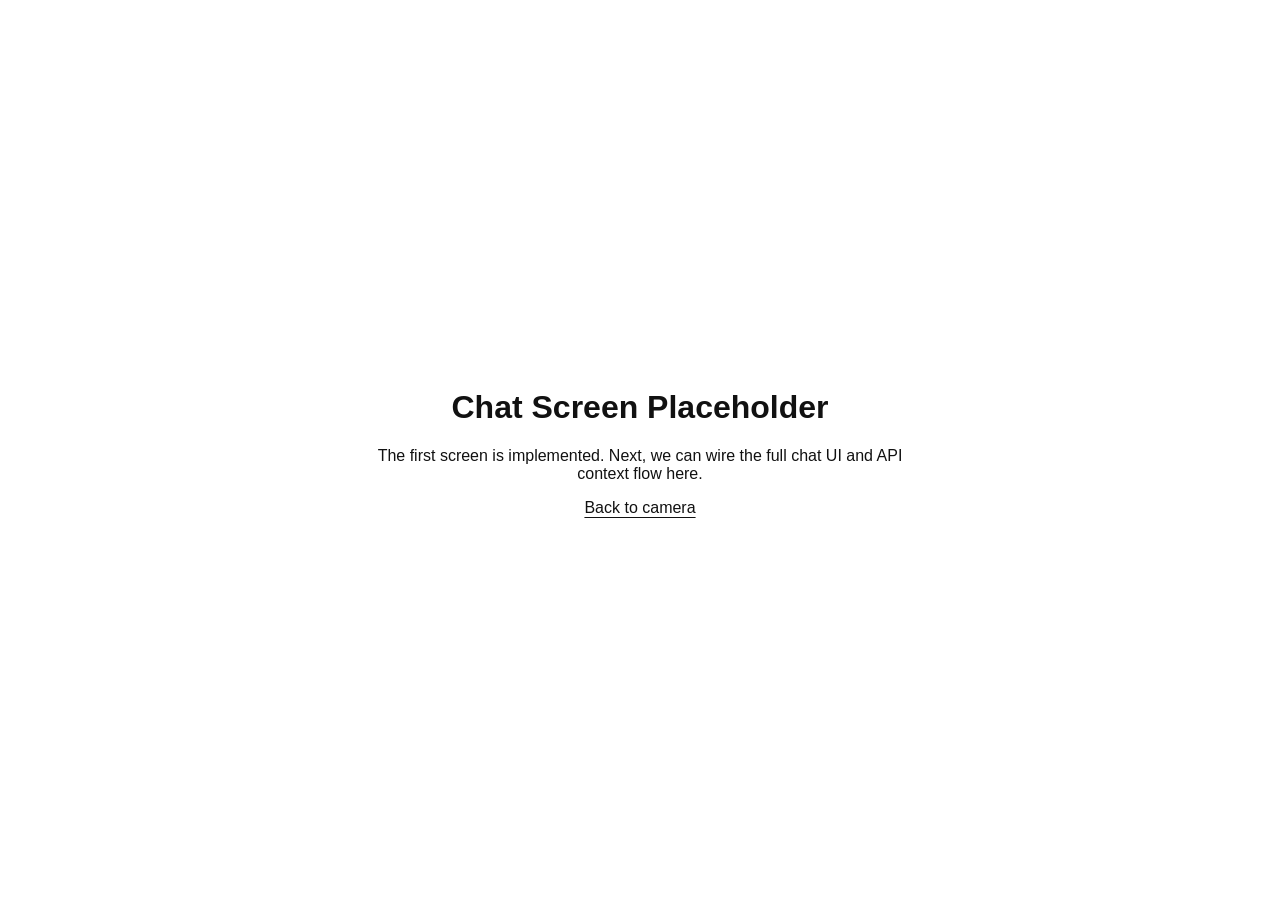
==== chat.html @ 19b2e609 "Initial MVP" ====
<!doctype html>
<html lang="en">
<head>
  <meta charset="UTF-8" />
  <meta name="viewport" content="width=device-width, initial-scale=1.0" />
  <title>Project O - Chat</title>
  <style>
    body {
      margin: 0;
      min-height: 100vh;
      display: grid;
      place-items: center;
      font-family: -apple-system, BlinkMacSystemFont, "Segoe UI", sans-serif;
      background: #fff;
      color: #111;
    }

    a {
      color: inherit;
      text-underline-offset: 4px;
    }

    main {
      padding: 24px;
      max-width: 560px;
      text-align: center;
    }
  </style>
</head>
<body>
  <main>
    <h1>Chat Screen Placeholder</h1>
    <p>The first screen is implemented. Next, we can wire the full chat UI and API context flow here.</p>
    <p><a href="./index.html">Back to camera</a></p>
  </main>
</body>
</html>
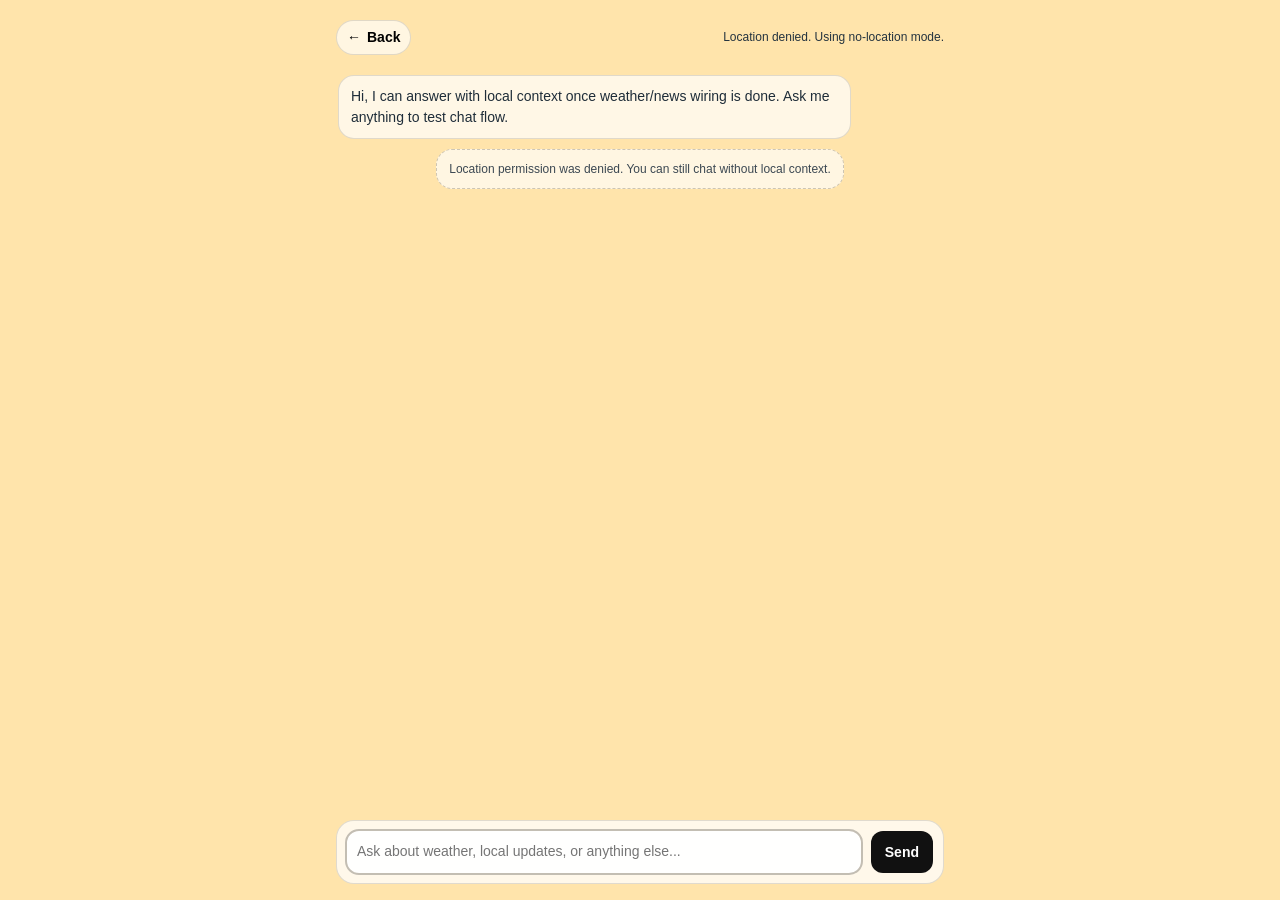
==== commit 11a6fc4c: "new" ====
--- a/chat.html
+++ b/chat.html
@@ -4,34 +4,34 @@
   <meta charset="UTF-8" />
   <meta name="viewport" content="width=device-width, initial-scale=1.0" />
   <title>Project O - Chat</title>
-  <style>
-    body {
-      margin: 0;
-      min-height: 100vh;
-      display: grid;
-      place-items: center;
-      font-family: -apple-system, BlinkMacSystemFont, "Segoe UI", sans-serif;
-      background: #fff;
-      color: #111;
-    }
-
-    a {
-      color: inherit;
-      text-underline-offset: 4px;
-    }
-
-    main {
-      padding: 24px;
-      max-width: 560px;
-      text-align: center;
-    }
-  </style>
+  <link rel="stylesheet" href="./styles.css" />
 </head>
 <body>
-  <main>
-    <h1>Chat Screen Placeholder</h1>
-    <p>The first screen is implemented. Next, we can wire the full chat UI and API context flow here.</p>
-    <p><a href="./index.html">Back to camera</a></p>
+  <main class="chat-screen" aria-label="Local context chat screen">
+    <header class="chat-header">
+      <a class="chat-back" href="./index.html" aria-label="Back to camera">
+        <span aria-hidden="true">&larr;</span>
+        <span>Back</span>
+      </a>
+      <p id="locationStatus" class="location-status">Detecting location...</p>
+    </header>
+
+    <section id="chatMessages" class="chat-messages" aria-live="polite"></section>
+
+    <form id="chatForm" class="chat-form" autocomplete="off">
+      <label class="sr-only" for="chatInput">Ask about local weather and news</label>
+      <input
+        id="chatInput"
+        class="chat-input"
+        type="text"
+        maxlength="500"
+        placeholder="Ask about weather, local updates, or anything else..."
+        required
+      />
+      <button id="chatSend" class="chat-send" type="submit">Send</button>
+    </form>
   </main>
+
+  <script src="./chat.js"></script>
 </body>
 </html>
--- a/styles.css
+++ b/styles.css
@@ -0,0 +1,315 @@
+* {
+  box-sizing: border-box;
+}
+
+:root {
+  --bg: #ffe4ab;
+  --black: #000000;
+  --card-border: rgba(0, 0, 0, 0.12);
+  --bubble: #000000;
+  --bubble-text: #ffffff;
+  --ink: #3c4852;
+  --glow: rgba(0, 0, 0, 0.16);
+}
+
+html,
+body {
+  margin: 0;
+  width: 100%;
+  min-height: 100%;
+  background: var(--bg);
+  overflow-x: hidden;
+  overflow-y: auto;
+  font-family: Inter, Arial, sans-serif;
+}
+
+body {
+  min-height: 100vh;
+}
+
+.screen {
+  position: relative;
+  width: 100vw;
+  min-height: 100dvh;
+  background: var(--bg);
+  overflow-x: hidden;
+  overflow-y: auto;
+}
+
+.camera-feed {
+  width: 100%;
+  height: 100%;
+  object-fit: cover;
+  display: block;
+  transform: scaleX(-1);
+}
+
+.camera-fallback {
+  position: absolute;
+  left: 50%;
+  bottom: 16px;
+  transform: translateX(-50%);
+  padding: 10px 12px;
+  border-radius: 12px;
+  background: rgba(0, 0, 0, 0.72);
+  color: #fff;
+  font-size: 13px;
+}
+
+.detect-status {
+  position: absolute;
+  left: 12px;
+  top: 12px;
+  margin: 0;
+  padding: 6px 10px;
+  border-radius: 999px;
+  background: rgba(0, 0, 0, 0.62);
+  color: #ffffff;
+  font-size: 12px;
+  line-height: 1;
+  letter-spacing: 0.01em;
+}
+
+.viewport {
+  position: absolute;
+  inset: 0;
+  min-height: 100%;
+  display: flex;
+  justify-content: center;
+  align-items: flex-start;
+}
+
+.artboard {
+  position: relative;
+  width: 402px;
+  height: 874px;
+  transform: scale(var(--artboard-scale, 1));
+  transform-origin: center center;
+}
+
+.tree-layer {
+  position: absolute;
+  inset: 0;
+  pointer-events: none;
+  z-index: 0;
+}
+
+.tree-art {
+  position: absolute;
+  inset: 0;
+  width: 100%;
+  height: 100%;
+  display: block;
+  object-fit: cover;
+  transform: scaleX(-1) rotate(180deg);
+}
+
+.viewport {
+  z-index: 1;
+}
+
+.content-wrap {
+  position: absolute;
+  left: 50%;
+  top: 372px;
+  transform: translateX(-50%);
+  width: 236px;
+  display: flex;
+  flex-direction: column;
+  gap: 24px;
+  align-items: center;
+}
+
+.portrait-card {
+  position: relative;
+  width: 100%;
+  aspect-ratio: 267.75 / 357;
+  border: 1px solid var(--card-border);
+  border-radius: 19.697px;
+  overflow: hidden;
+  background: #101010;
+}
+
+.chat-bubble {
+  width: 100%;
+  min-height: 40px;
+  border: 1px solid var(--card-border);
+  border-radius: 100px;
+  padding: 12px 16px;
+  display: flex;
+  align-items: center;
+  justify-content: space-between;
+  gap: 12px;
+  background: var(--bubble);
+  color: var(--bubble-text);
+  box-shadow: 0 8px 16px var(--glow);
+  font: 400 16px/24px Inter, Arial, sans-serif;
+  cursor: pointer;
+  opacity: 0.45;
+  pointer-events: none;
+  transition: opacity 180ms ease;
+}
+
+.chat-bubble.ready {
+  opacity: 1;
+  pointer-events: auto;
+}
+
+.chat-icon,
+.chat-arrow {
+  width: 24px;
+  height: 24px;
+  flex: 0 0 auto;
+}
+
+.chat-icon img,
+.chat-arrow img {
+  width: 100%;
+  height: 100%;
+  display: block;
+}
+
+.chat-copy {
+  flex: 1 1 auto;
+  white-space: nowrap;
+  overflow: hidden;
+  text-overflow: ellipsis;
+}
+
+@media (max-width: 420px) {
+  .content-wrap {
+    top: 344px;
+    width: min(228px, calc(100vw - 36px));
+  }
+}
+
+@media (max-width: 420px) {
+  .artboard {
+    transform-origin: center center;
+  }
+}
+
+.sr-only {
+  position: absolute;
+  width: 1px;
+  height: 1px;
+  padding: 0;
+  margin: -1px;
+  overflow: hidden;
+  clip: rect(0, 0, 0, 0);
+  white-space: nowrap;
+  border: 0;
+}
+
+.chat-screen {
+  min-height: 100dvh;
+  max-width: 640px;
+  margin: 0 auto;
+  padding: 20px 16px 16px;
+  display: grid;
+  grid-template-rows: auto 1fr auto;
+  gap: 14px;
+}
+
+.chat-header {
+  display: flex;
+  align-items: center;
+  justify-content: space-between;
+  gap: 10px;
+}
+
+.chat-back {
+  display: inline-flex;
+  align-items: center;
+  gap: 6px;
+  text-decoration: none;
+  color: var(--black);
+  font: 600 14px/1.2 Inter, Arial, sans-serif;
+  padding: 8px 10px;
+  border-radius: 999px;
+  border: 1px solid var(--card-border);
+  background: rgba(255, 255, 255, 0.65);
+}
+
+.location-status {
+  margin: 0;
+  color: #24333f;
+  font: 500 12px/1.3 Inter, Arial, sans-serif;
+}
+
+.chat-messages {
+  overflow-y: auto;
+  display: flex;
+  flex-direction: column;
+  gap: 10px;
+  padding: 6px 2px;
+}
+
+.chat-message {
+  max-width: 85%;
+  border-radius: 16px;
+  padding: 10px 12px;
+  font: 400 14px/1.5 Inter, Arial, sans-serif;
+  white-space: pre-wrap;
+}
+
+.chat-message.user {
+  align-self: flex-end;
+  background: #111;
+  color: #fff;
+}
+
+.chat-message.assistant {
+  align-self: flex-start;
+  background: #fff7e6;
+  border: 1px solid var(--card-border);
+  color: #1f2d39;
+}
+
+.chat-message.status {
+  align-self: center;
+  background: rgba(255, 255, 255, 0.65);
+  border: 1px dashed rgba(0, 0, 0, 0.2);
+  color: #3c4852;
+  font-size: 12px;
+}
+
+.chat-form {
+  display: grid;
+  grid-template-columns: 1fr auto;
+  gap: 10px;
+  padding: 10px;
+  border-radius: 18px;
+  border: 1px solid var(--card-border);
+  background: rgba(255, 255, 255, 0.75);
+}
+
+.chat-input {
+  min-height: 42px;
+  border: 0;
+  border-radius: 12px;
+  padding: 8px 10px;
+  color: #1a2731;
+  background: rgba(255, 255, 255, 0.95);
+  font: 400 14px/1.4 Inter, Arial, sans-serif;
+}
+
+.chat-input:focus {
+  outline: 2px solid rgba(17, 17, 17, 0.25);
+}
+
+.chat-send {
+  min-height: 42px;
+  border-radius: 12px;
+  border: 0;
+  padding: 0 14px;
+  background: #111;
+  color: #fff;
+  font: 600 14px/1 Inter, Arial, sans-serif;
+  cursor: pointer;
+}
+
+.chat-send:disabled {
+  opacity: 0.55;
+  cursor: not-allowed;
+}
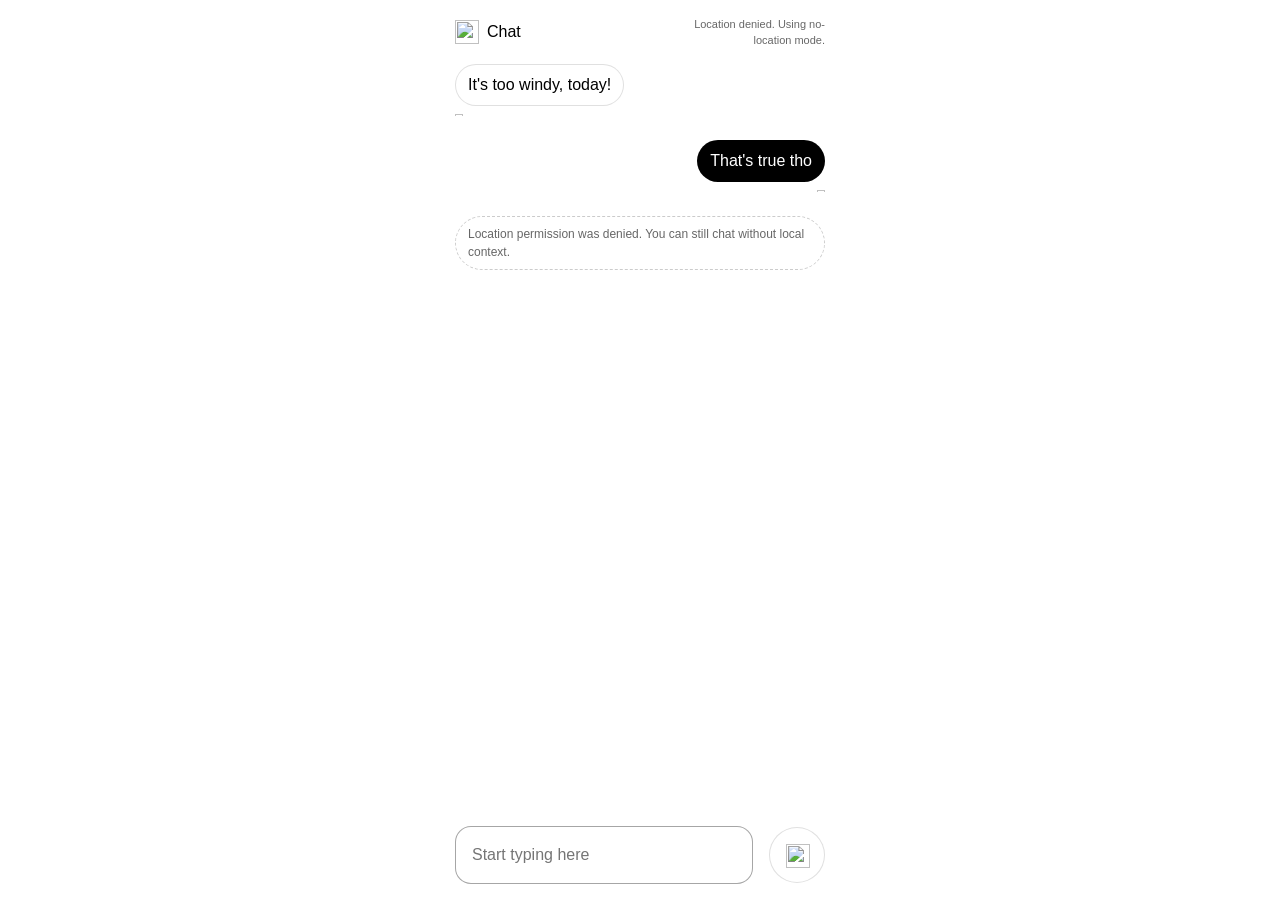
==== commit 76e15a66: "Latest Apr 25 7:44 PM" ====
--- a/chat.html
+++ b/chat.html
@@ -6,12 +6,12 @@
   <title>Project O - Chat</title>
   <link rel="stylesheet" href="./styles.css" />
 </head>
-<body>
+<body class="chat-page">
   <main class="chat-screen" aria-label="Local context chat screen">
     <header class="chat-header">
       <a class="chat-back" href="./index.html" aria-label="Back to camera">
-        <span aria-hidden="true">&larr;</span>
-        <span>Back</span>
+        <img src="https://www.figma.com/api/mcp/asset/7c893e7b-0c57-4ad2-88bd-955a325eb1e5" alt="" aria-hidden="true" />
+        <span>Chat</span>
       </a>
       <p id="locationStatus" class="location-status">Detecting location...</p>
     </header>
@@ -25,10 +25,12 @@
         class="chat-input"
         type="text"
         maxlength="500"
-        placeholder="Ask about weather, local updates, or anything else..."
+        placeholder="Start typing here"
         required
       />
-      <button id="chatSend" class="chat-send" type="submit">Send</button>
+      <button id="chatSend" class="chat-send" type="submit" aria-label="Send message">
+        <img src="https://www.figma.com/api/mcp/asset/ce4f3ebb-6be7-4bb6-afb7-8fd7fcb438fe" alt="" aria-hidden="true" />
+      </button>
     </form>
   </main>
 
--- a/styles.css
+++ b/styles.css
@@ -201,112 +201,158 @@
   border: 0;
 }
 
+.chat-page {
+  background: #ffffff;
+}
+
 .chat-screen {
-  min-height: 100dvh;
-  max-width: 640px;
+  min-height: 100vh;
+  max-width: 402px;
   margin: 0 auto;
-  padding: 20px 16px 16px;
-  display: grid;
-  grid-template-rows: auto 1fr auto;
-  gap: 14px;
+  padding: 0 16px;
+  display: flex;
+  flex-direction: column;
+  justify-content: space-between;
 }
 
 .chat-header {
   display: flex;
   align-items: center;
-  justify-content: space-between;
-  gap: 10px;
+  justify-content: flex-start;
+  gap: 8px;
+  padding: 16px 0;
 }
 
 .chat-back {
   display: inline-flex;
   align-items: center;
-  gap: 6px;
+  gap: 8px;
   text-decoration: none;
-  color: var(--black);
-  font: 600 14px/1.2 Inter, Arial, sans-serif;
-  padding: 8px 10px;
-  border-radius: 999px;
-  border: 1px solid var(--card-border);
-  background: rgba(255, 255, 255, 0.65);
+  color: #000;
+  font: 400 16px/24px Inter, Arial, sans-serif;
+}
+
+.chat-back img {
+  width: 24px;
+  height: 24px;
+  display: block;
 }
 
 .location-status {
   margin: 0;
-  color: #24333f;
-  font: 500 12px/1.3 Inter, Arial, sans-serif;
+  margin-left: auto;
+  color: rgba(0, 0, 0, 0.6);
+  font: 400 11px/16px Inter, Arial, sans-serif;
+  text-align: right;
+  max-width: 150px;
 }
 
 .chat-messages {
   overflow-y: auto;
   display: flex;
   flex-direction: column;
-  gap: 10px;
-  padding: 6px 2px;
-}
-
-.chat-message {
-  max-width: 85%;
+  gap: 24px;
+  padding: 0;
+  flex: 1;
+}
+
+.message-row {
+  display: flex;
+  flex-direction: column;
+  width: 100%;
+}
+
+.message-row.assistant {
+  align-items: flex-start;
+}
+
+.message-row.user {
+  align-items: flex-end;
+}
+
+.chat-chip {
+  border: 1px solid var(--card-border);
+  border-radius: 100px;
+  padding: 8px 12px;
+  font: 400 16px/24px Inter, Arial, sans-serif;
+  white-space: pre-wrap;
+  max-width: 100%;
+}
+
+.chat-chip.assistant {
+  background: #fff;
+  color: #000;
+}
+
+.chat-chip.user {
+  background: #000;
+  color: #fff;
+}
+
+.chat-tail {
+  width: 8px;
+  height: 8px;
+  margin-top: 2px;
+}
+
+.chat-tail img {
+  width: 100%;
+  height: 100%;
+  display: block;
+}
+
+.chat-status {
+  align-self: center;
+  background: #fff;
+  border: 1px dashed rgba(0, 0, 0, 0.2);
+  border-radius: 100px;
+  color: rgba(0, 0, 0, 0.6);
+  padding: 8px 12px;
+  font: 400 12px/18px Inter, Arial, sans-serif;
+  font-size: 12px;
+}
+
+.chat-form {
+  display: flex;
+  align-items: center;
+  gap: 16px;
+  width: 100%;
+  padding: 16px 0;
+}
+
+.chat-input {
+  min-height: 56px;
+  border: 1px solid var(--card-border);
   border-radius: 16px;
-  padding: 10px 12px;
-  font: 400 14px/1.5 Inter, Arial, sans-serif;
-  white-space: pre-wrap;
-}
-
-.chat-message.user {
-  align-self: flex-end;
-  background: #111;
-  color: #fff;
-}
-
-.chat-message.assistant {
-  align-self: flex-start;
-  background: #fff7e6;
-  border: 1px solid var(--card-border);
-  color: #1f2d39;
-}
-
-.chat-message.status {
-  align-self: center;
-  background: rgba(255, 255, 255, 0.65);
-  border: 1px dashed rgba(0, 0, 0, 0.2);
-  color: #3c4852;
-  font-size: 12px;
-}
-
-.chat-form {
+  padding: 16px;
+  color: #000;
+  background: #fff;
+  font: 400 16px/24px Inter, Arial, sans-serif;
+  flex: 1;
+  min-width: 0;
+}
+
+.chat-input:focus {
+  outline: none;
+  border-color: rgba(0, 0, 0, 0.35);
+}
+
+.chat-send {
+  width: 56px;
+  height: 56px;
+  border-radius: 100px;
+  border: 1px solid var(--card-border);
+  padding: 16px;
+  background: #fff;
+  cursor: pointer;
   display: grid;
-  grid-template-columns: 1fr auto;
-  gap: 10px;
-  padding: 10px;
-  border-radius: 18px;
-  border: 1px solid var(--card-border);
-  background: rgba(255, 255, 255, 0.75);
-}
-
-.chat-input {
-  min-height: 42px;
-  border: 0;
-  border-radius: 12px;
-  padding: 8px 10px;
-  color: #1a2731;
-  background: rgba(255, 255, 255, 0.95);
-  font: 400 14px/1.4 Inter, Arial, sans-serif;
-}
-
-.chat-input:focus {
-  outline: 2px solid rgba(17, 17, 17, 0.25);
-}
-
-.chat-send {
-  min-height: 42px;
-  border-radius: 12px;
-  border: 0;
-  padding: 0 14px;
-  background: #111;
-  color: #fff;
-  font: 600 14px/1 Inter, Arial, sans-serif;
-  cursor: pointer;
+  place-items: center;
+}
+
+.chat-send img {
+  width: 24px;
+  height: 24px;
+  display: block;
 }
 
 .chat-send:disabled {
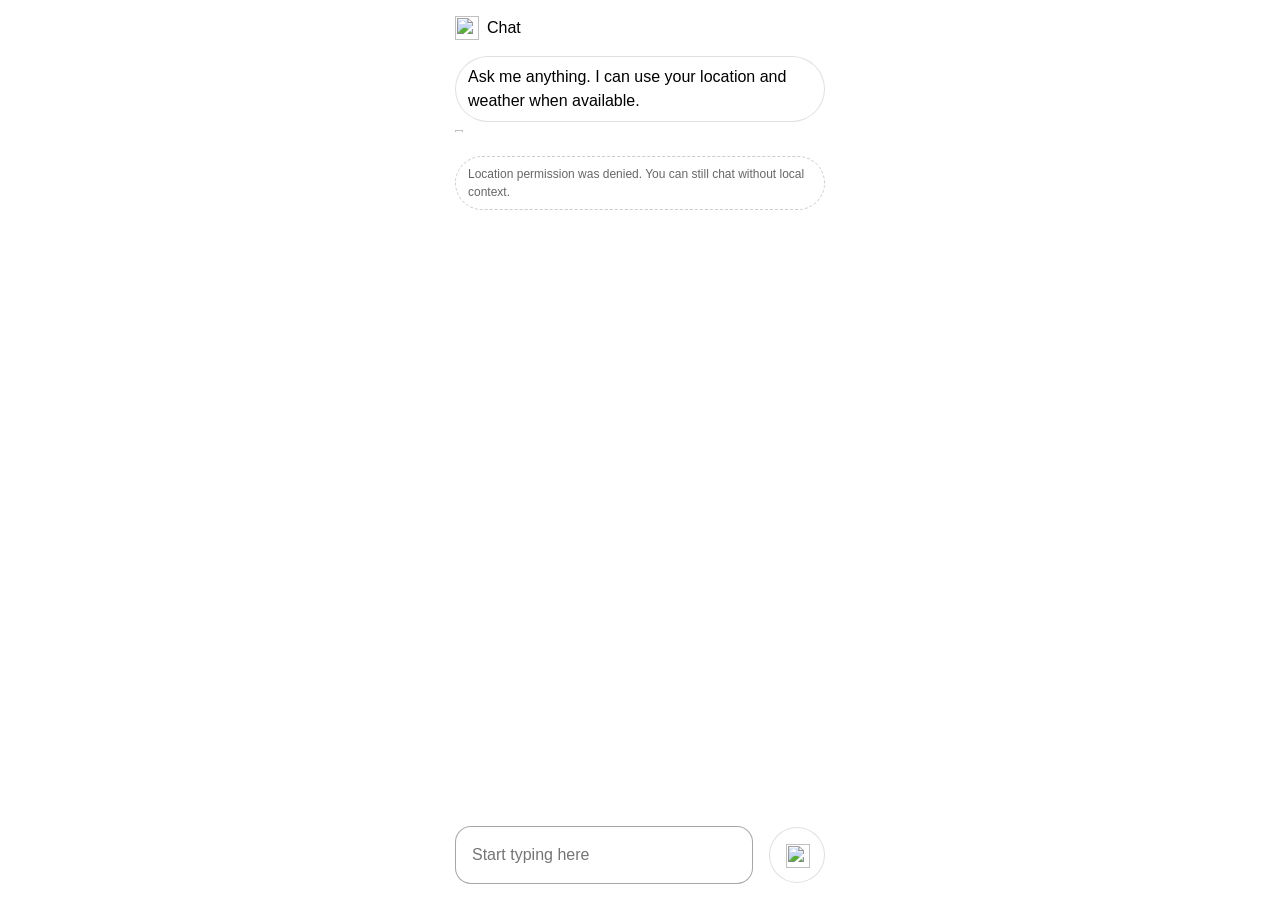
==== commit 1936e55a: "Latest Spr 25 8:45 PM" ====
--- a/chat.html
+++ b/chat.html
@@ -13,13 +13,12 @@
         <img src="https://www.figma.com/api/mcp/asset/7c893e7b-0c57-4ad2-88bd-955a325eb1e5" alt="" aria-hidden="true" />
         <span>Chat</span>
       </a>
-      <p id="locationStatus" class="location-status">Detecting location...</p>
     </header>
 
     <section id="chatMessages" class="chat-messages" aria-live="polite"></section>
 
     <form id="chatForm" class="chat-form" autocomplete="off">
-      <label class="sr-only" for="chatInput">Ask about local weather and news</label>
+      <label class="sr-only" for="chatInput">Ask about local weather</label>
       <input
         id="chatInput"
         class="chat-input"
